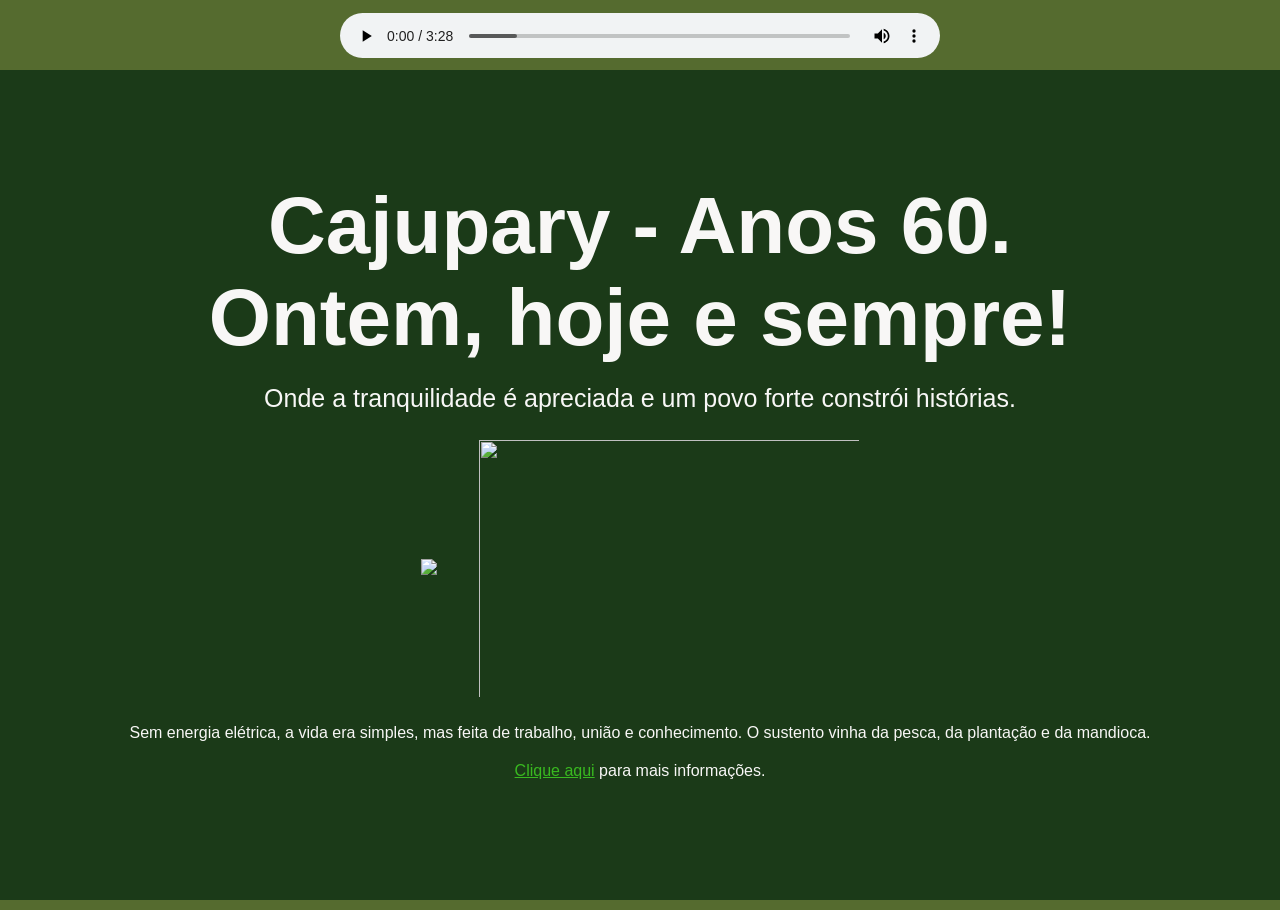
==== index.html @ f5136fc1 "primeiro commit" ====
<!DOCTYPE html>
<html lang="pt-br">
<head>
    <meta charset="UTF-8">
    <meta name="viewport" content="width=device-width, initial-scale=1.0">
    <title>Cajupary - Anos 60</title>
   <style>
    * { margin: 0; padding: 0; box-sizing: border-box; }
    
    html, body { 
        height: 100%; 
        overflow: hidden; 
        background-color: #556B2F; 
    }

    .topo-audio {
        height: 70px;
        background-color: #556B2F; 
        display: flex;
        justify-content: center;
        align-items: center;
    }

    .topo-audio audio {
        width: 600px;
        max-width: 90%;
        height: 45px;
    }

    /* ESSA LINHA TIRA A CAIXA/FUNDO DO PLAYER */
    .topo-audio audio::-webkit-media-controls-panel {
        background-color: transparent !important;
    }

    iframe {
        width: 100%;
        height: calc(100vh - 60px);
        border: none;
        display: block;
    }
</style>
</head>
<body>

    <!-- O player de áudio fica aqui e nunca recarrega -->
    <div class="topo-audio">
        <audio controls autoplay loop src="interior.mp3"></audio>
    </div>

    <!-- O iframe carrega a primeira página inicial -->
    <iframe src="site-principal.html"></iframe>

</body>
</html>
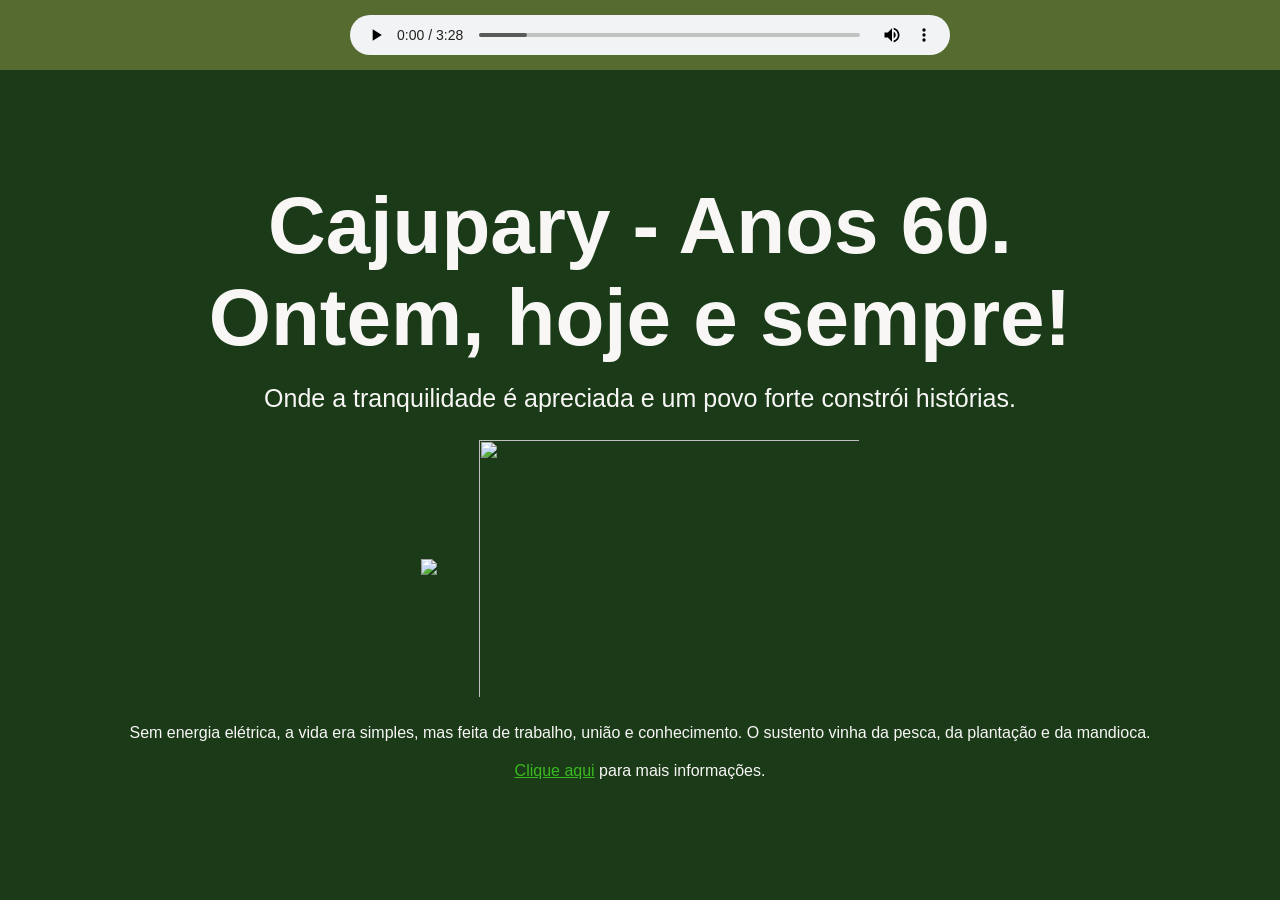
==== commit 5616f7ec: "atualizando projeto" ====
--- a/index.html
+++ b/index.html
@@ -4,37 +4,36 @@
     <meta charset="UTF-8">
     <meta name="viewport" content="width=device-width, initial-scale=1.0">
     <title>Cajupary - Anos 60</title>
-   <style>
-    * { margin: 0; padding: 0; box-sizing: border-box; }
-    
-    html, body { 
-        height: 100%; 
-        overflow: hidden; 
-        background-color: #556B2F; 
+<style>
+    /* Trava a rolagem horizontal na janela principal */
+    html, body {
+        width: 100%;
+        height: 100%;
+        margin: 0;
+        padding: 0;
+        overflow-x: hidden;
+        background-color: #556B2F;
     }
 
     .topo-audio {
+        width: 100%;
         height: 70px;
-        background-color: #556B2F; 
+        background-color: #556B2F;
         display: flex;
         justify-content: center;
         align-items: center;
+        padding: 0 10px;
     }
 
     .topo-audio audio {
-        width: 600px;
-        max-width: 90%;
-        height: 45px;
-    }
-
-    /* ESSA LINHA TIRA A CAIXA/FUNDO DO PLAYER */
-    .topo-audio audio::-webkit-media-controls-panel {
-        background-color: transparent !important;
+        width: 100%;
+        max-width: 600px;
+        height: 40px;
     }
 
     iframe {
         width: 100%;
-        height: calc(100vh - 60px);
+        height: calc(100vh - 70px);
         border: none;
         display: block;
     }
